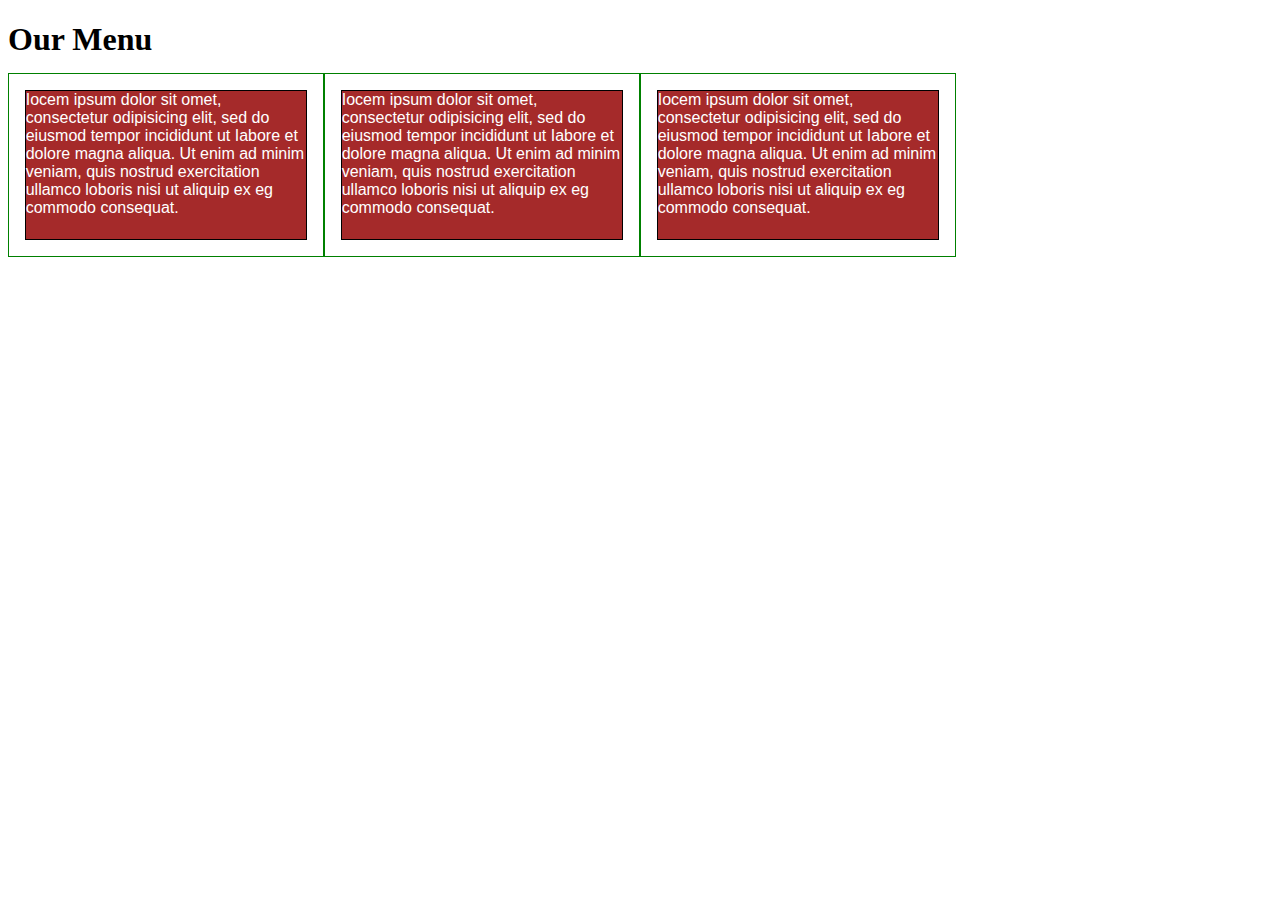
==== index.html @ 3be1efff "reorganizar" ====
<!DOCTYPE html>
<html>
<head>
	<meta charset="utf-8">
	<meta name="viewport" content="width=device-width, initial-scale=1">
	<title>Assignment Solution for Module 2</title>
	<link rel="stylesheet" href="css/style.css">
</head>
<body>
<h1>Our Menu</h1>

<div class="row">
  <div class="col-lg-3 col-md-2 col-sm-1"><p>Iocem ipsum dolor sit omet, consectetur odipisicing elit, sed do eiusmod tempor incididunt ut Iabore et dolore magna aliqua. Ut enim ad minim veniam, quis nostrud exercitation ullamco loboris nisi ut aliquip ex eg commodo consequat.</p></div>
  <div class="col-lg-3 col-md-2 col-sm-1"><p>Iocem ipsum dolor sit omet, consectetur odipisicing elit, sed do eiusmod tempor incididunt ut Iabore et dolore magna aliqua. Ut enim ad minim veniam, quis nostrud exercitation ullamco loboris nisi ut aliquip ex eg commodo consequat.</p></div>
  <div class="col-lg-3 col-md-2 col-sm-1"><p>Iocem ipsum dolor sit omet, consectetur odipisicing elit, sed do eiusmod tempor incididunt ut Iabore et dolore magna aliqua. Ut enim ad minim veniam, quis nostrud exercitation ullamco loboris nisi ut aliquip ex eg commodo consequat.</p></div>
  
</div>

</body>
</html>
---- css/style.css ----
/********** Base styles **********/
* {
  box-sizing: border-box;
}
h1 {
  margin-bottom: 15px;
}

p {
  border: 1px solid black;
  background-color: #A52A2A;
  width: 90%;
  height: 150px;
  margin-right: auto;
  margin-left: auto;
  font-family: Helvetica;
  color: white;
}

/* Simple Responsive Framework. */
.row {
  width: 100%;
}

/********** desktop devices  **********/
@media  (min-width:  992px ) {
	.col-lg-1, .col-lg-2, .col-lg-3 {
    float: left;
    border: 1px solid green;
  }
  .col-lg-1 {
    width: 8.33%;
  }
  .col-lg-2 {
    width: 16.66%;
  }
  .col-lg-3 {
    width: 25%;
  }
}


/********** tablet devices  **********/
@media  (min-width: 768px) and (max-width: 991px ) {
	.col-md-1, .col-md-2, .col-md-3 {
    float: left;
    border: 1px solid green;
  }
  .col-md-1 {
    width: 33.33%;
  }
  .col-md-2 {
    width: 33.33%;
  }
  .col-md-3 {
    width: 33.33%;
  }
  body {
    background-color: green;
  }
}

/********** mobile devices  **********/
@media  (max-width:  767px ) {
		.col-sm-1, .col-sm-2, .col-sm-3 {
    float: left;
    border: 1px solid green;
  }
  .col-sm-1 {
    width: 33.33%;
  }
  .col-sm-2 {
    width: 33.33%;
  }
  .col-sm-3 {
    width: 33.33%;
  }
  body {
    background-color: blue;
  }
}
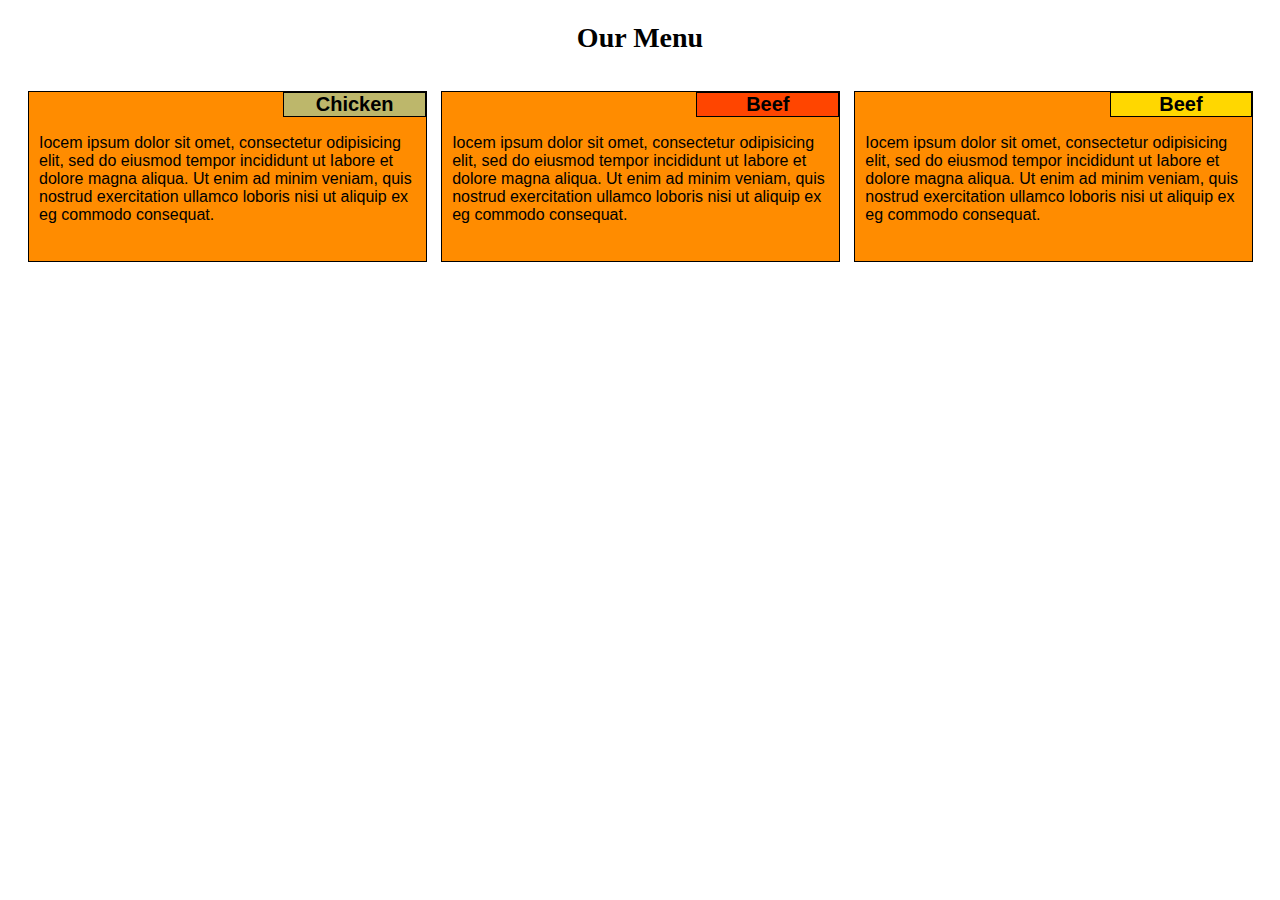
==== commit 2bb77746: "tarea lista" ====
--- a/index.html
+++ b/index.html
@@ -10,9 +10,10 @@
 <h1>Our Menu</h1>
 
 <div class="row">
-  <div class="col-lg-3 col-md-2 col-sm-1"><p>Iocem ipsum dolor sit omet, consectetur odipisicing elit, sed do eiusmod tempor incididunt ut Iabore et dolore magna aliqua. Ut enim ad minim veniam, quis nostrud exercitation ullamco loboris nisi ut aliquip ex eg commodo consequat.</p></div>
-  <div class="col-lg-3 col-md-2 col-sm-1"><p>Iocem ipsum dolor sit omet, consectetur odipisicing elit, sed do eiusmod tempor incididunt ut Iabore et dolore magna aliqua. Ut enim ad minim veniam, quis nostrud exercitation ullamco loboris nisi ut aliquip ex eg commodo consequat.</p></div>
-  <div class="col-lg-3 col-md-2 col-sm-1"><p>Iocem ipsum dolor sit omet, consectetur odipisicing elit, sed do eiusmod tempor incididunt ut Iabore et dolore magna aliqua. Ut enim ad minim veniam, quis nostrud exercitation ullamco loboris nisi ut aliquip ex eg commodo consequat.</p></div>
+  <div class="col-lg-3 col-md-2  col-sm-1"><p id="p11">Chicken</p><p id="p2">Iocem ipsum dolor sit omet, consectetur odipisicing elit, sed do eiusmod tempor incididunt ut Iabore et dolore magna aliqua. Ut enim ad minim veniam, quis nostrud exercitation ullamco loboris nisi ut aliquip ex eg commodo consequat.</p></div>
+  <div class="col-lg-3 col-md-2  col-sm-1"><p id="p12">Beef</p><p id="p2">Iocem ipsum dolor sit omet, consectetur odipisicing elit, sed do eiusmod tempor incididunt ut Iabore et dolore magna aliqua. Ut enim ad minim veniam, quis nostrud exercitation ullamco loboris nisi ut aliquip ex eg commodo consequat.</p></div>
+ <div class="col-lg-3 col-md-3 col-sm-1"><p id="p13">Beef</p><p id="p2">Iocem ipsum dolor sit omet, consectetur odipisicing elit, sed do eiusmod tempor incididunt ut Iabore et dolore magna aliqua. Ut enim ad minim veniam, quis nostrud exercitation ullamco loboris nisi ut aliquip ex eg commodo consequat.</p></div>
+
   
 </div>
 
--- a/css/style.css
+++ b/css/style.css
@@ -2,42 +2,97 @@
 /********** Base styles **********/
 * {
   box-sizing: border-box;
+  margin: 7px;
+  
 }
 h1 {
-  margin-bottom: 15px;
+  margin-top: 15px;
+  margin-bottom: 30px;
+  text-align: center;
+  font-size: 175%
+  
 }
 
+body {
+	
+    background-color: white;
+   
+  }
+
+
 p {
+  margin-right: 0;
+  margin-top: 0;
+  font-family: Helvetica;
+  color: black;
   border: 1px solid black;
-  background-color: #A52A2A;
-  width: 90%;
-  height: 150px;
+  font-size: 125%;
+  overflow: auto;
+
+}
+
+#p11 {
+  background-color: #BDB76B;
+  float: right;
+  width: 36%;
+  text-align: center;
+  font-weight: bold;
+
+}
+#p12 {
+  background-color: #FF4500;
+  float: right;
+  width: 36%;
+  text-align: center;
+  font-weight: bold;
+
+}
+#p13 {
+  background-color: #FFD700;
+  float: right;
+  width: 36%;
+  text-align: center;
+  font-weight: bold;
+
+}
+#p2 {
+   
+  width: 100%;
+  height: 130px;
+  border: 0px ;
   margin-right: auto;
   margin-left: auto;
-  font-family: Helvetica;
-  color: white;
+  padding: 10px;
+  font-size: 100%;
+  
+ 
+
 }
 
 /* Simple Responsive Framework. */
 .row {
   width: 100%;
+  position: relative;
 }
 
 /********** desktop devices  **********/
 @media  (min-width:  992px ) {
 	.col-lg-1, .col-lg-2, .col-lg-3 {
     float: left;
-    border: 1px solid green;
-  }
+    border: 1px solid black;
+    background-color: #FF8C00;
+
+   }
   .col-lg-1 {
-    width: 8.33%;
+    width: 31.882%;
   }
   .col-lg-2 {
-    width: 16.66%;
+    width: 31.882%;
   }
   .col-lg-3 {
-    width: 25%;
+    width: 31.882%;
   }
+  
 }
 
 
@@ -45,40 +100,45 @@
 @media  (min-width: 768px) and (max-width: 991px ) {
 	.col-md-1, .col-md-2, .col-md-3 {
     float: left;
-    border: 1px solid green;
+    border: 1px solid black;
+    background-color: #9932CC;
   }
   .col-md-1 {
-    width: 33.33%;
+    width: 48%;
   }
   .col-md-2 {
-    width: 33.33%;
+    width: 48%;
   }
   .col-md-3 {
-    width: 33.33%;
+  	clear: both;
+  	width: 98%;
   }
-  body {
-    background-color: green;
-  }
+  
 }
 
 /********** mobile devices  **********/
 @media  (max-width:  767px ) {
-		.col-sm-1, .col-sm-2, .col-sm-3 {
+	.col-sm-1, .col-sm-2, .col-sm-3 {
     float: left;
-    border: 1px solid green;
+    border: 1px solid black;
+    background-color: 	#00FFFF;
+
+
   }
   .col-sm-1 {
-    width: 33.33%;
+    width: 95%;
   }
   .col-sm-2 {
-    width: 33.33%;
+    width: 95%;
   }
   .col-sm-3 {
-    width: 33.33%;
+  	 width: 95%;
+
   }
-  body {
-    background-color: blue;
-  }
+  
 }
 
 
+
+
+
